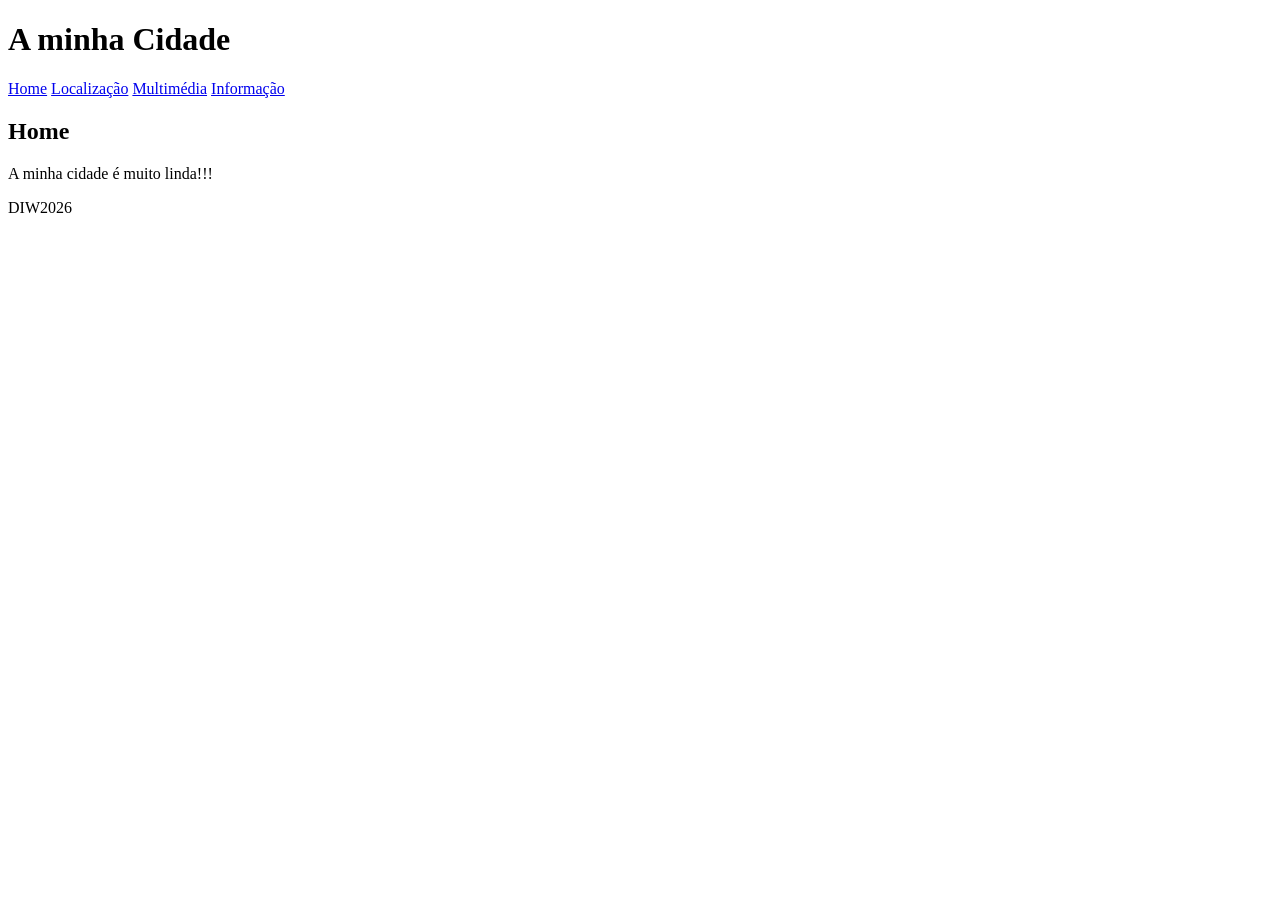
==== cidade/index.html @ 34a23cbc "Exercicio corrigido e add de conteudo" ====
<!doctype html>
<html lang="pt">
  <head>
    <meta charset="UTF-8" />
    <meta name="viewport" content="width=device-width, initial-scale=1.0" />
    <title>Cidade</title>
  </head>
  <body>
    <header>
      <h1>A minha Cidade</h1>
      <nav>
        <a href="index.html">Home</a>
        <a href="index.html">Localização</a>
        <a href="index.html">Multimédia</a>
        <a href="index.html">Informação</a>
      </nav>
    </header>
    <main>
      <h2>Home</h2>
      <p>A minha cidade é muito linda!!!</p>
    </main>
    <footer>
      <p>DIW2026</p>
    </footer>
  </body>
</html>
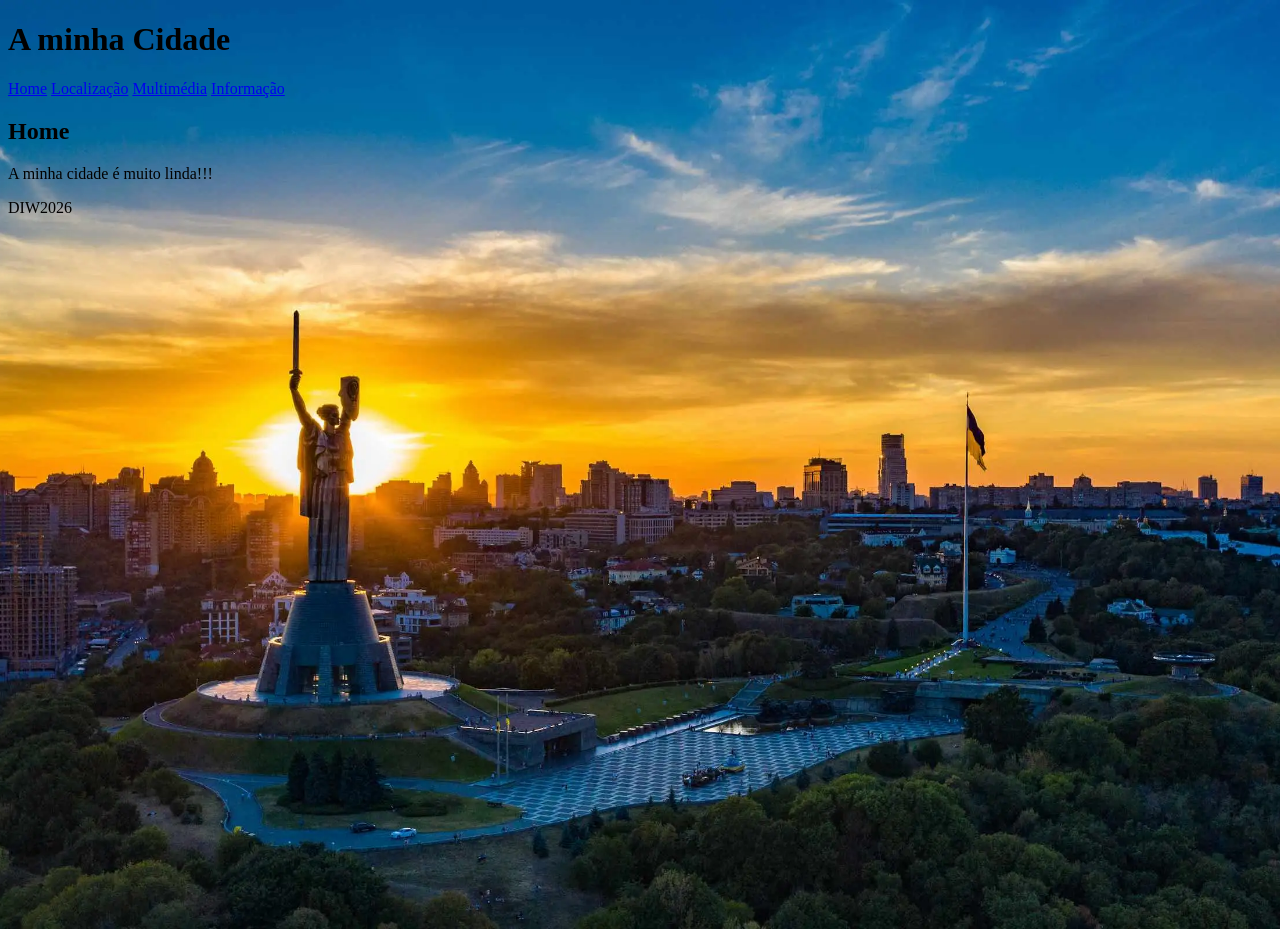
==== commit 43ee2b23: "adicionar background image e polimento geral" ====
--- a/cidade/index.html
+++ b/cidade/index.html
@@ -3,6 +3,7 @@
   <head>
     <meta charset="UTF-8" />
     <meta name="viewport" content="width=device-width, initial-scale=1.0" />
+    <link rel="stylesheet" href="styles.css" />
     <title>Cidade</title>
   </head>
   <body>
--- a/cidade/styles.css
+++ b/cidade/styles.css
@@ -0,0 +1,7 @@
+body {
+background-image: url('images/Kiyv_1.webp');
+background-repeat: no-repeat;
+background-size: cover;
+background-position: center;
+min-height: 100vh; /*Tive que adicionar isto para aparecer a imagem, porque? Pode nao aparecer por falta de espaco*/
+}
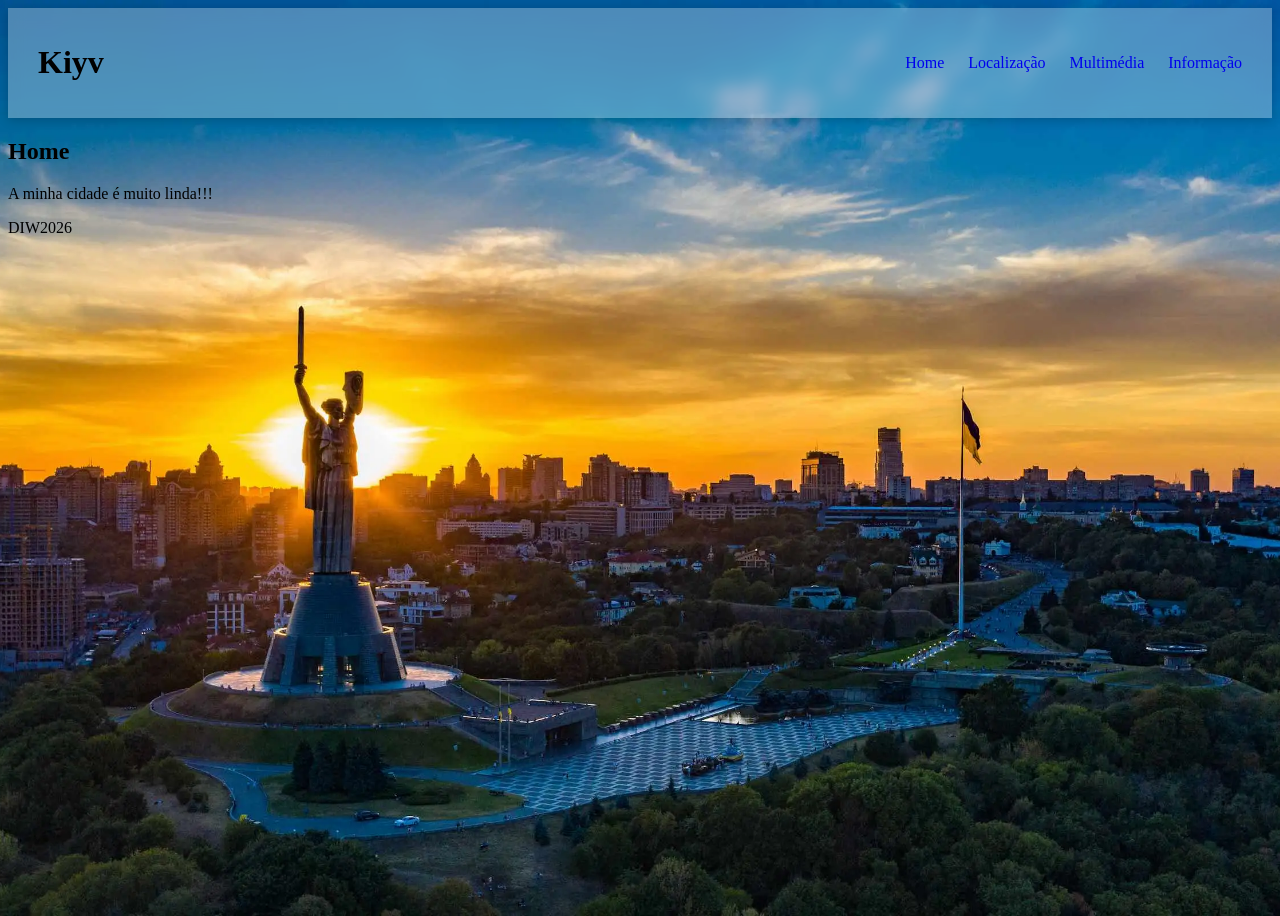
==== commit 7fee376a: "Melhoria visual do header do site cidade" ====
--- a/cidade/index.html
+++ b/cidade/index.html
@@ -7,8 +7,9 @@
     <title>Cidade</title>
   </head>
   <body>
-    <header>
-      <h1>A minha Cidade</h1>
+    <header class="navbar">
+      <!--Tive que adicionar o navbar para ter a barra superior toda pipi-->
+      <h1>Kiyv</h1>
       <nav>
         <a href="index.html">Home</a>
         <a href="index.html">Localização</a>
--- a/cidade/styles.css
+++ b/cidade/styles.css
@@ -1,7 +1,23 @@
+.navbar {
+  background-color: rgba(255, 255, 255, 0.3); /*Branco com 30% de opacidade*/
+  backdrop-filter: blur(8px); /*Cria o efeito "vidro fosco" no fundo*/
+  padding: 15px 30px; /* 15 pa cima e baixo, 30 para as laterais. Isto da espaco para o texto no topo*/
+  display: flex; /*Disponibiliza a organizacao do conteudo na barra (o <h1> e o <nav>), estando dependente do codigo abaixo*/
+  justify-content: space-between; /*Coloca o titulo a esquerda e os links a direita (do estilo do 1 exercicio do 1 lab)*/
+  align-items: center;
+  box-shadow: 0 2px 10px rgba(0, 0, 0, 0.2); /*Sombra suave para destacar do fundo*/
+}
+
+.navbar nav a {
+  color: 222;
+  text-decoration: none; /*Remove o sublinhado*/
+  margin-left: 20px; /*Espaço entre cada link*/
+}
+
 body {
-background-image: url('images/Kiyv_1.webp');
-background-repeat: no-repeat;
-background-size: cover;
-background-position: center;
-min-height: 100vh; /*Tive que adicionar isto para aparecer a imagem, porque? Pode nao aparecer por falta de espaco*/
+  background-image: url("images/Kiyv_1.webp");
+  background-repeat: no-repeat;
+  background-size: cover;
+  background-position: center;
+  min-height: 100vh; /*Tive que adicionar isto para aparecer a imagem, porque? Pode nao aparecer por falta de espaco*/
 }
